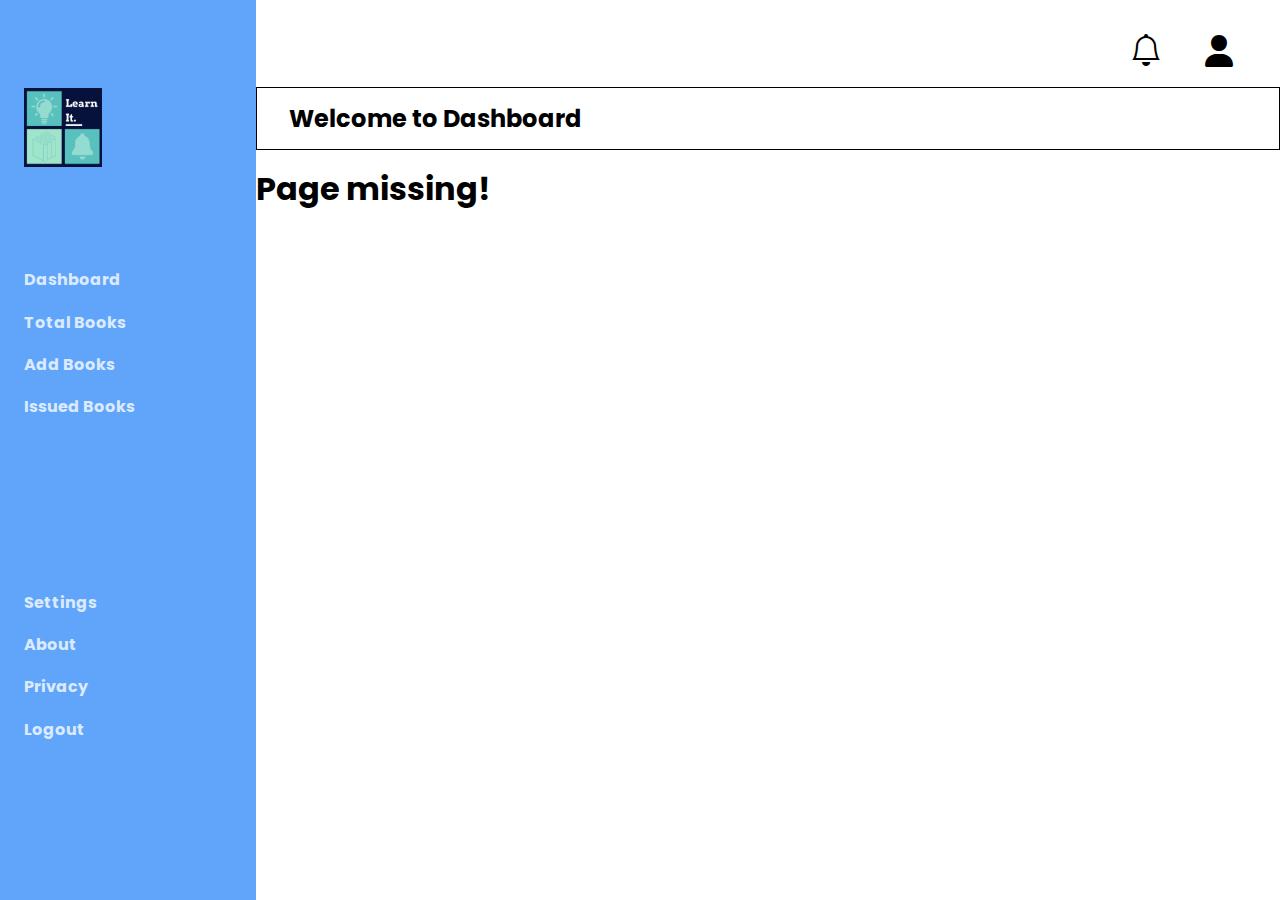
==== index.html @ 62c2d9a0 "initial commit" ====
<!DOCTYPE html>
<html lang="en">
<head>
    <meta charset="UTF-8">
    <meta http-equiv="X-UA-Compatible" content="IE=edge">
    <meta name="viewport" content="width=device-width, initial-scale=1.0">
    <!-- CSS -->
    <link rel="stylesheet" href="./css/styles.css">

    <link rel="stylesheet" href="./css/all.min.css">
    <link rel="stylesheet" href="./css/normalize.css">

    <link rel="stylesheet" href="https://cdn.jsdelivr.net/npm/bootstrap-icons@1.8.1/font/bootstrap-icons.css" >

    <!-- fonts -->
    <link rel="preconnect" href="https://fonts.googleapis.com" />
    <link rek="preconnect" href="https://fonts.gstatic.com" crossorigin />

    <link href="https://fonts.googleapis.com/css2?family=Poppins:wght@300;400;500;700&display=swap" rel="stylesheet" />

    <title>Learn IT</title>
</head>
<body>
    <div class="container">
        <!-- start of sidebar -->
        <nav class="sidebar">
            <div class="sidebar__logo">
                <img src="./images/logo.png" alt="" />
            </div>

            <ul class="sidebar__first-links">
                <li>
                    <a href="/">Dashboard</a>
                </li>
                <li>
                    <a href="/total-books">Total Books</a>
                </li>
                <li>
                    <a href="/add-books">Add Books</a>
                </li>
                <li>
                    <a href="/issued-books">Issued Books</a>
                </li>
            </ul>

            <ul class="sidebar__second-links">
                <li>
                    <a href="#">Settings</a>
                </li>
                <li>
                    <a href="#">About</a>
                </li>
                <li>
                    <a href="#">Privacy</a>
                </li>
                <li>
                    <a href="#">Logout</a>
                </li>
            </ul>
        </nav>

        <!-- end of side bar -->


        <!-- start of header-->

        <header class="header">
            <div class="header__top">
                <div class="info">
                    <i class="bi bi-bell info__notification"></i>
                    <i class="fa-solid fa-user info__icon"></i>
                </div>
            </div>

            <div class="header__bottom">
                <div class="greetings">
                    <div class="greetings_text">
                        <h2>Welcome to Dashboard</h2>
                    </div>
                </div>
            </div>

        </header>

        <!-- end of header -->

        <!-- start of main -->

        <main id="content" class="main">
            <div class="row-container">
                <table>
                    <thead>
                        <tr>
                            <th>Logged in users <span class="online-user">0</span></th>
                            <th>Total Books <span class="number-of-books">0</span></th>
                            <th>Total Members <span class="number-of-users">0</span></th>
                        </tr>
                    </thead>
                    <tbody class="table-body"></tbody>
                </table>
            </div>
        </main>

    </div>




    <script src="./js/url-router.js"></script>
    <script src="./js/app.js"></script>
</body>
</html>
---- css/styles.css ----
/* Start of Globals */

:root {
    --color-50: #eff6ff;
    --color-100: #dbeafe;
    --color-400: #60a5fa;
    --color-900: #1d2231;
    --text-whote: #fff;
}

*,
*::before,
*::after {
    margin: 0;
    padding: 0;
    box-sizing: border-box;
    /* border: solid 2px red; */
}

ul {
    list-style-type: none;
}

a {
    text-decoration: none;
    color: var(--color-100);
}


img {
    display: block;
    max-width: 100%;
    height: auto;
}

hr {
    opacity: 0.3;
}

body {
    color: var(--color-dark);
    font-family: Poppins, sans-serif;
}

.container {
    display: grid;
    grid-template-columns: 1fr 4fr;
    grid-template-rows: 150px 4fr;
    height: 100vh;
}

/* End of Globals */

/* start of sidebar */

.sidebar {
    display: grid;
    grid-area: 1 / 1 / 3 / 2;
    grid-gap: 2rem;
    background: var(--color-400);
    color: var(--color-100);
    padding: 1rem 1.5rem;
    z-index: 2;
}

.sidebar__logo {
    display: grid;
    grid-template-columns: 0.6fr 1fr;
    align-items: center;
}

.sidebar__first-links,
.sidebar__second-links{
    height: max-content;
}

.sidebar__first-links li:not(:last-child),
.sidebar__second-links li:not(:last-child){
    margin-bottom: 1.5rem;
}

.sidebar__first-links a,
.sidebar__second-links a {
    display: grid;
    grid-template-columns: 0.2 1fr;
    font-weight: bold;
}

/* end of sidebar */

/* start of header */

.header {
    display: grid;
    background: white;
    padding: 1em 0rem;
    z-index: 1;
}

/* top header */

.header__top {
    display: grid;
    grid-template-columns: 2fr 1fr;
    align-items: center;
    
}

.info {
    display: grid;
    grid-template-columns: 75px 75px 1fr;
    align-items: center;
    font-size: 2rem;
    justify-self: flex-end;
    grid-column-end: -1;
}

.info * {
    cursor: pointer;
}

/* end of top header */

/* start of bottom header */

.header__bottom {
    display: grid;
    grid-template-columns: 2fr;
    padding-left: 2rem;
    align-items: center;
    margin-bottom: -1rem;

    border: 1px solid black;
}

.greetings {
    display: grid;
    grid-template-columns: 2fr 2fr;
    grid-gap: 1rem;
    align-items: center;
}

.greetings__text h2 {
    font-size: 1.1rem;
    color: var(--color-dark);
}
/* stop of bottom header */

/* main body */

.main {
    display: flex;
    flex-direction: column;
}

.row-container {
    display: flex;
    gap: 2rem;
    align-items: flex-start;
    justify-content: center;
    min-width: 940px;
}

table {
    width: 100%;
    margin-bottom: 2rem;    
    border-collapse: collapse;
    padding: 1rem 0;
}

table th {
    align-items: center;
    height: 3rem;
    border: 1px solid black;
}

/* End of Body */
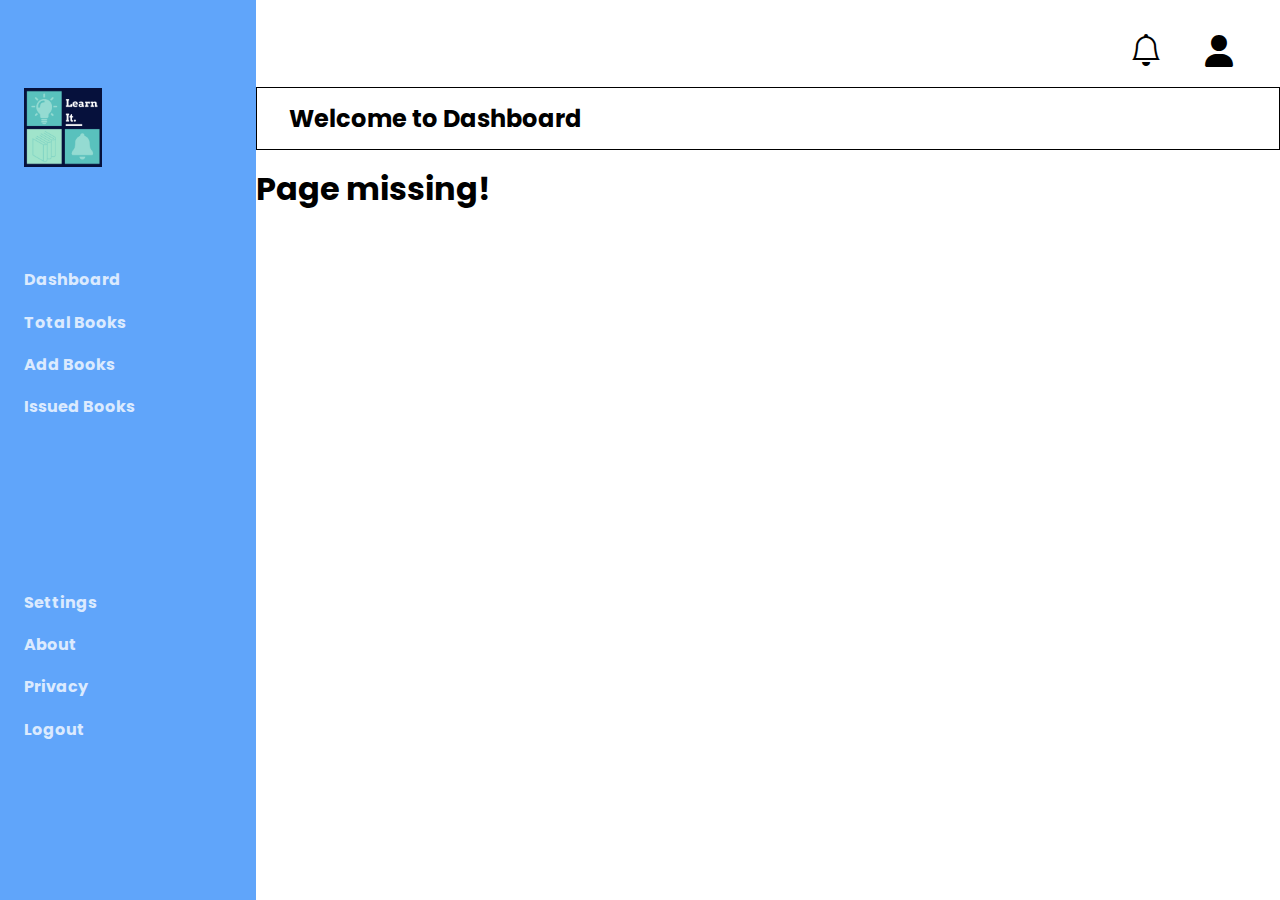
==== commit 403b79de: "test" ====
--- a/index.html
+++ b/index.html
@@ -91,15 +91,15 @@
                 <table>
                     <thead>
                         <tr>
-                            <th>Logged in users <span class="online-user">0</span></th>
-                            <th>Total Books <span class="number-of-books">0</span></th>
-                            <th>Total Members <span class="number-of-users">0</span></th>
+                            <th>Logged in users  <span class="online-user">0</span></th>
+                            <th>Total Books  <span class="number-of-books">0</span></th>
+                            <th>Total Members  <span class="number-of-users">0</span></th>
                         </tr>
                     </thead>
                     <tbody class="table-body"></tbody>
                 </table>
             </div>
-        </main>
+        </main> 
 
     </div>
 
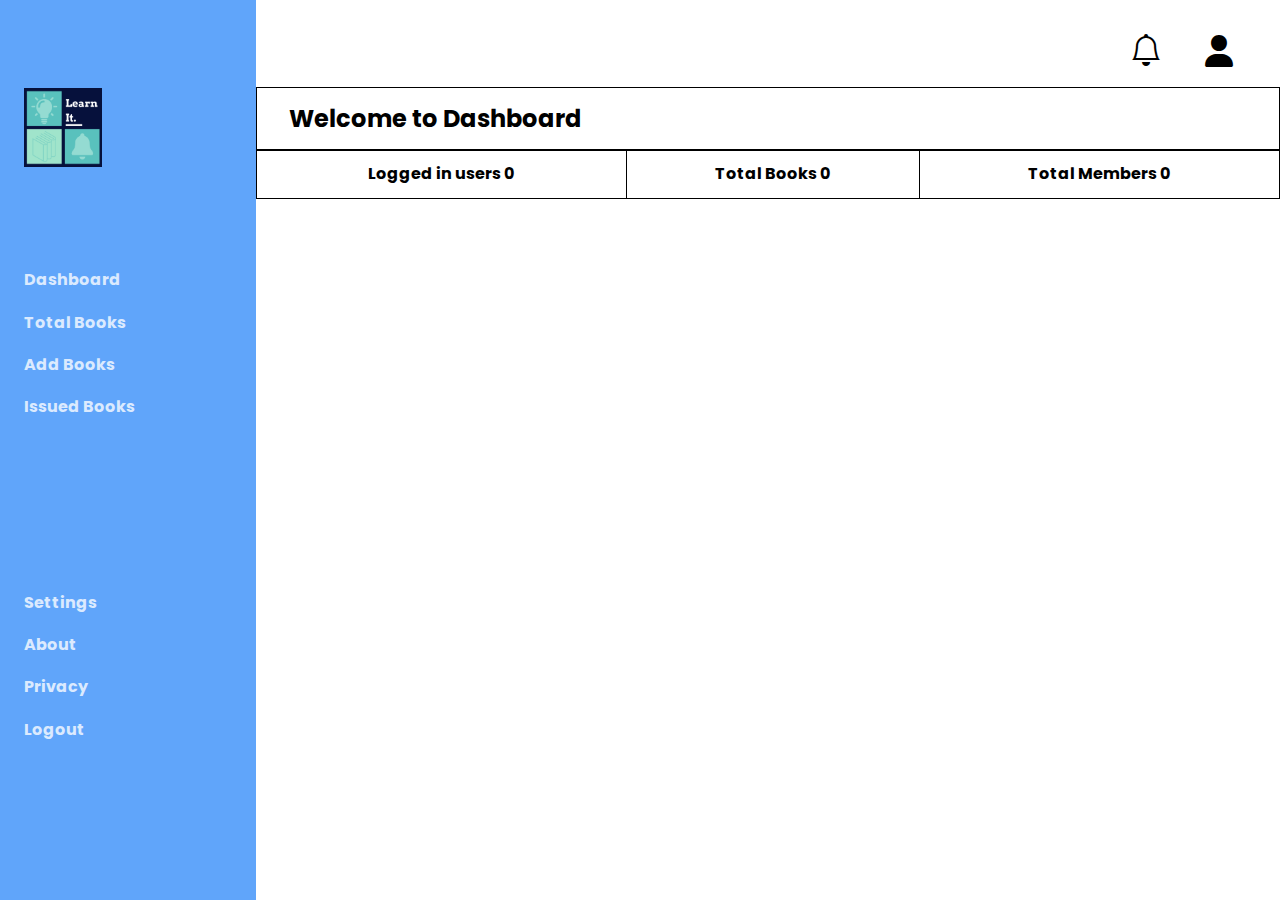
==== commit ae9aa900: "commented script" ====
--- a/index.html
+++ b/index.html
@@ -106,7 +106,6 @@
 
 
 
-    <script src="./js/url-router.js"></script>
-    <script src="./js/app.js"></script>
+    <!-- <script src="./js/url-router.js"></script> -->
 </body>
 </html>